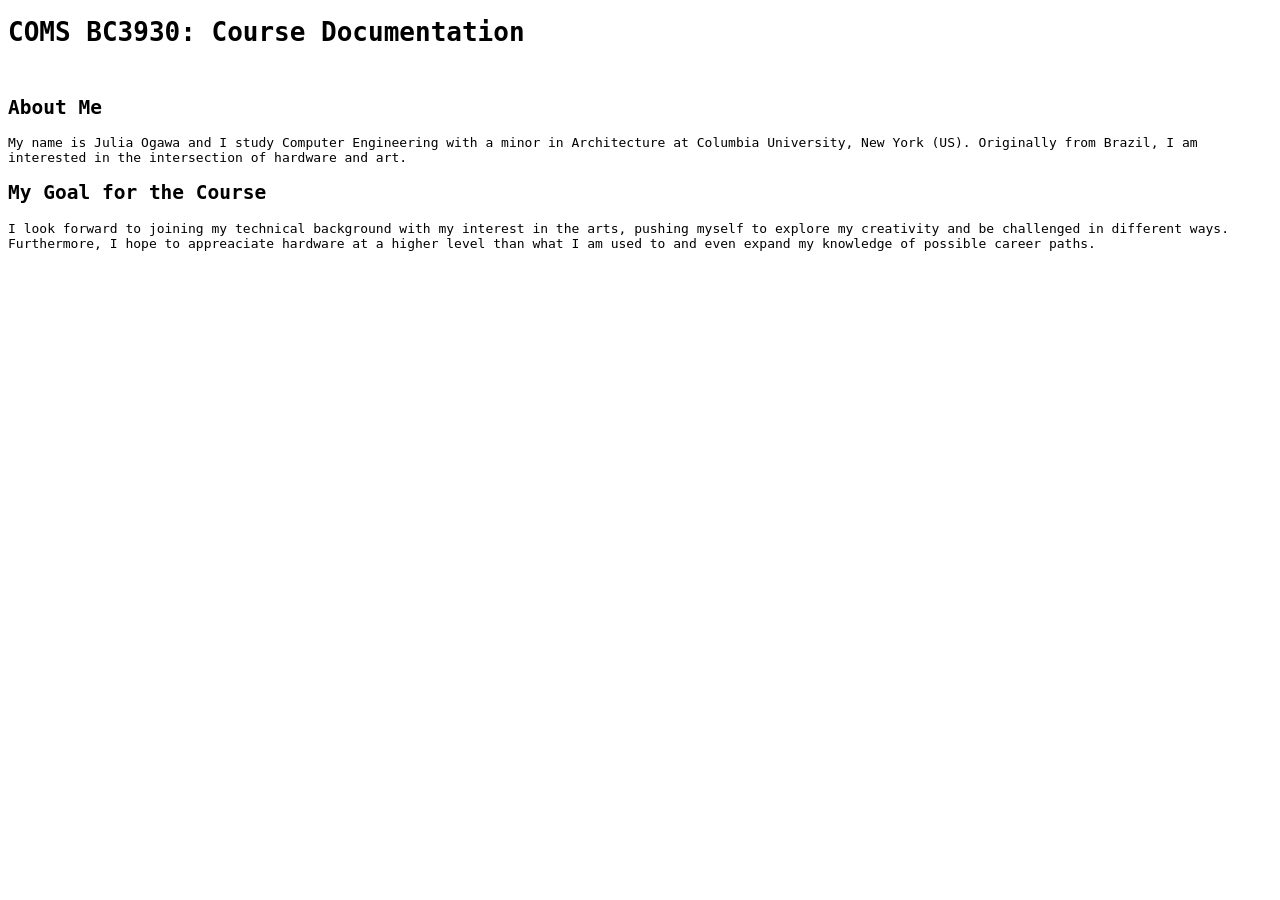
==== index.html @ 12e7a554 "linked style.css to html" ====
<!DOCTYPE html>
<html lang="en">
<head>
    <link rel="stylesheet" href="style.css">
    <meta charset="UTF-8">
    <meta name="viewport" content="width=device-width, initial-scale=1.0">
    <title>COMS BC3930: Course Documentation Page</title>
</head>
<body>
    <header>
        <h1>COMS BC3930: Course Documentation</h1>
    </header>
    <br>
    <h2>About Me</h2>
    <p>My name is Julia Ogawa and I study Computer Engineering with a minor in Architecture at Columbia University, New York (US). Originally from Brazil, I am interested in the intersection of hardware and art.</p>
    <h2>My Goal for the Course</h2>
    <p>I look forward to joining my technical background with my interest in the arts, pushing myself to explore my creativity and be challenged in different ways. Furthermore, I hope to appreaciate hardware at a higher level than what I am used to and even expand my knowledge of possible career paths.</p>
</body>
</html>
---- style.css ----
body {
    font-family: monospace;
}
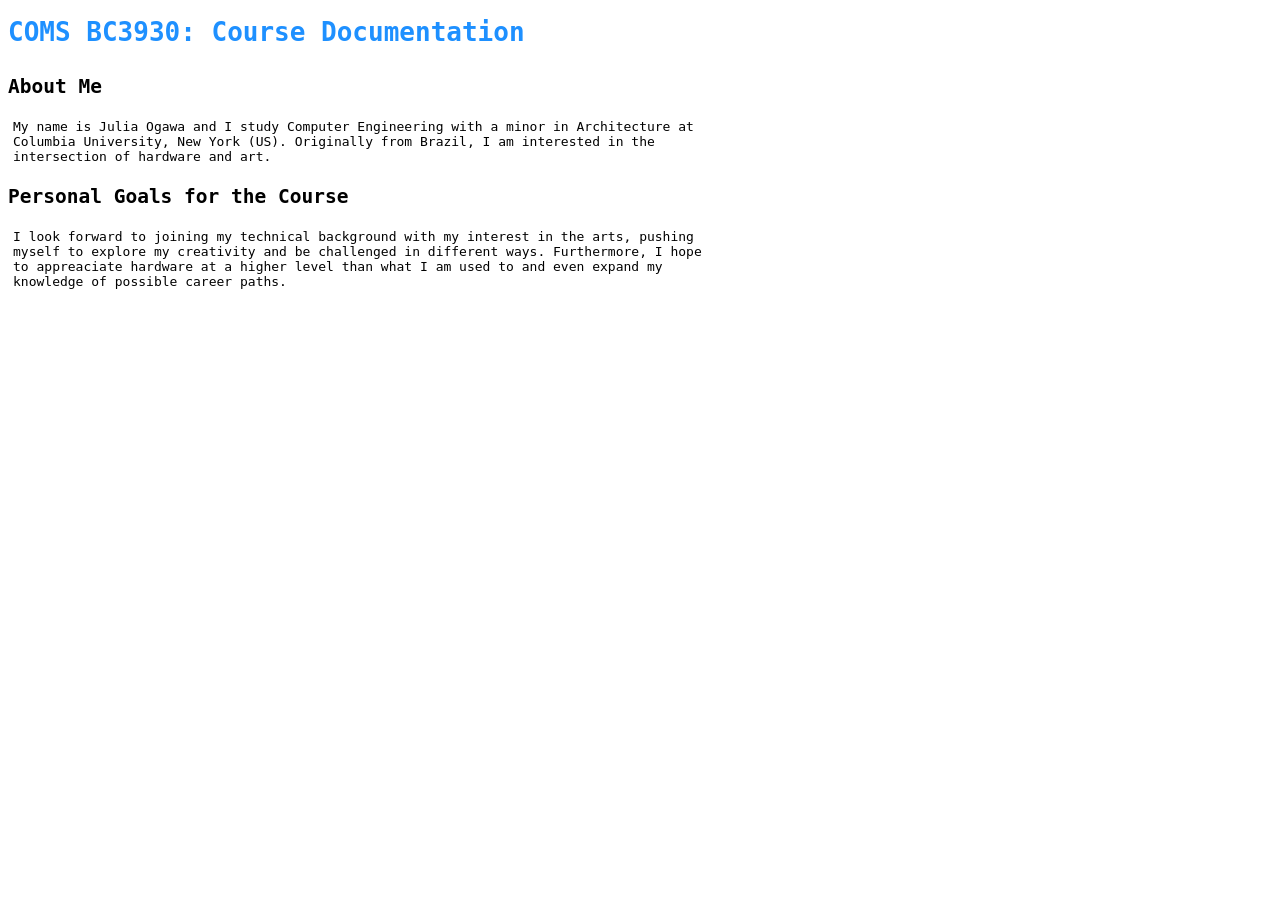
==== commit 659a025b: "updated style: font and colour" ====
--- a/index.html
+++ b/index.html
@@ -10,10 +10,9 @@
     <header>
         <h1>COMS BC3930: Course Documentation</h1>
     </header>
-    <br>
     <h2>About Me</h2>
     <p>My name is Julia Ogawa and I study Computer Engineering with a minor in Architecture at Columbia University, New York (US). Originally from Brazil, I am interested in the intersection of hardware and art.</p>
-    <h2>My Goal for the Course</h2>
+    <h2>Personal Goals for the Course</h2>
     <p>I look forward to joining my technical background with my interest in the arts, pushing myself to explore my creativity and be challenged in different ways. Furthermore, I hope to appreaciate hardware at a higher level than what I am used to and even expand my knowledge of possible career paths.</p>
 </body>
 </html>
--- a/style.css
+++ b/style.css
@@ -1,3 +1,16 @@
 body {
     font-family: monospace;
 }
+h1{
+    color: dodgerblue;
+    padding-bottom: 10px;
+}
+p{
+    padding: 5px;
+}
+
+@media (min-width: 768px) {
+  p{
+    max-width: 700px;
+  }
+}
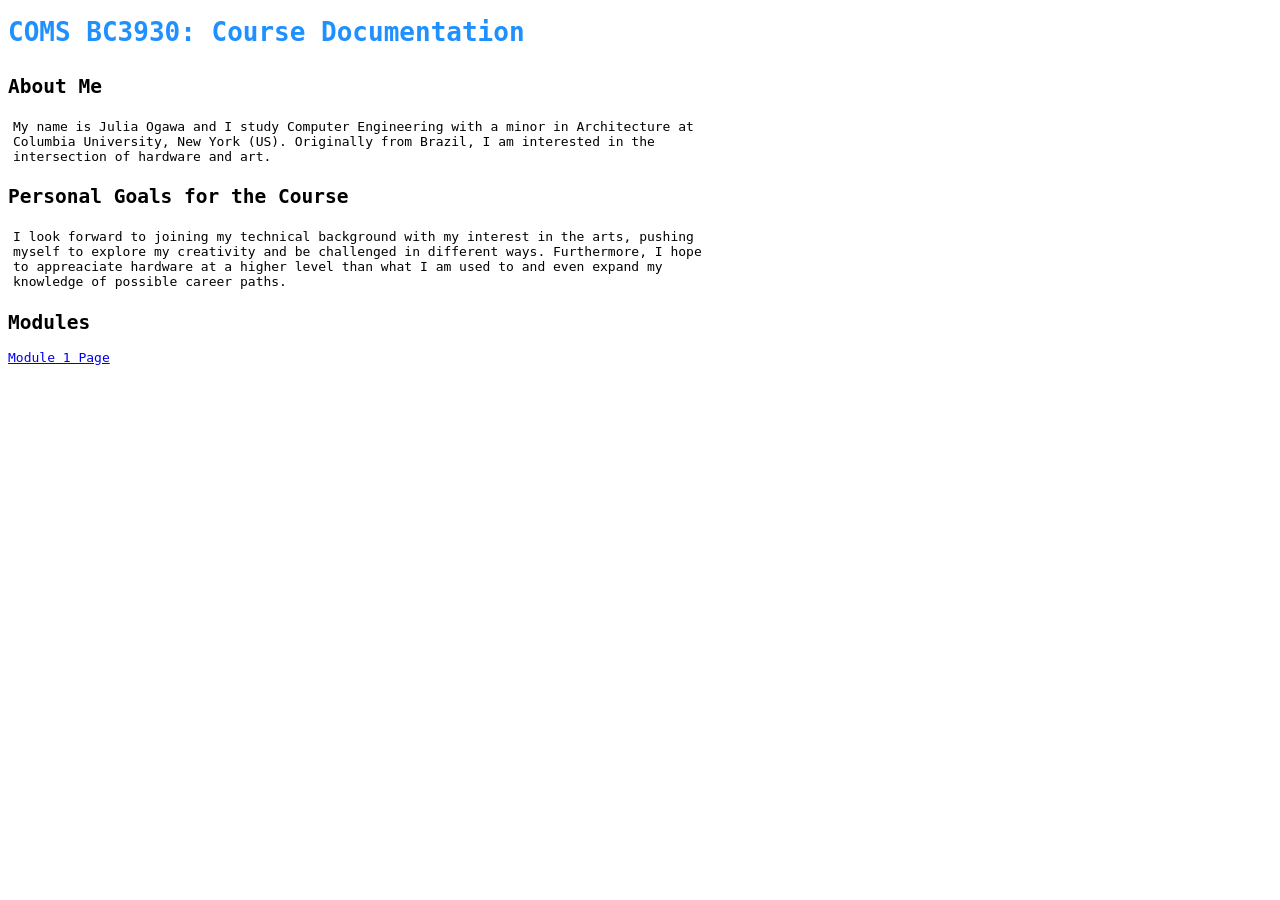
==== commit 1dd26693: "added module1.html page" ====
--- a/index.html
+++ b/index.html
@@ -14,5 +14,8 @@
     <p>My name is Julia Ogawa and I study Computer Engineering with a minor in Architecture at Columbia University, New York (US). Originally from Brazil, I am interested in the intersection of hardware and art.</p>
     <h2>Personal Goals for the Course</h2>
     <p>I look forward to joining my technical background with my interest in the arts, pushing myself to explore my creativity and be challenged in different ways. Furthermore, I hope to appreaciate hardware at a higher level than what I am used to and even expand my knowledge of possible career paths.</p>
+
+    <h2>Modules</h2>
+    <a href="module1.html">Module 1 Page</a>
 </body>
 </html>
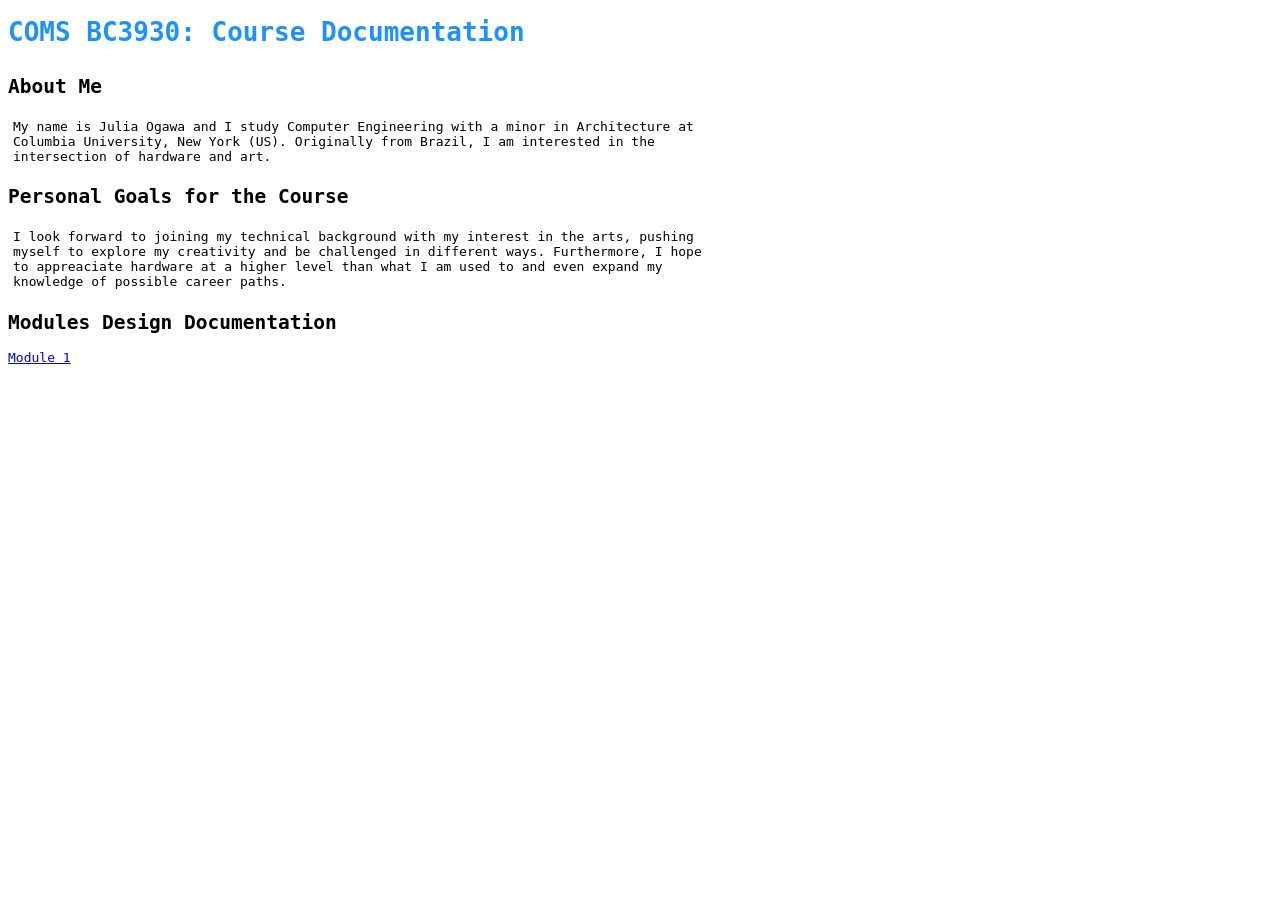
==== commit 3ba37809: "added text and media for module 1 design documentation" ====
--- a/index.html
+++ b/index.html
@@ -15,7 +15,7 @@
     <h2>Personal Goals for the Course</h2>
     <p>I look forward to joining my technical background with my interest in the arts, pushing myself to explore my creativity and be challenged in different ways. Furthermore, I hope to appreaciate hardware at a higher level than what I am used to and even expand my knowledge of possible career paths.</p>
 
-    <h2>Modules</h2>
-    <a href="module1.html">Module 1 Page</a>
+    <h2>Modules Design Documentation</h2>
+    <a href="module1.html">Module 1</a>
 </body>
 </html>
--- a/style.css
+++ b/style.css
@@ -9,6 +9,20 @@
     padding: 5px;
 }
 
+.image_size{
+  width: 400px;
+  height: auto;
+}
+
+.image_caption {
+  font-size: 0.9em;
+  color: #666;
+}
+
+.image_caption p {
+  padding-top: 0px;
+}
+
 @media (min-width: 768px) {
   p{
     max-width: 700px;
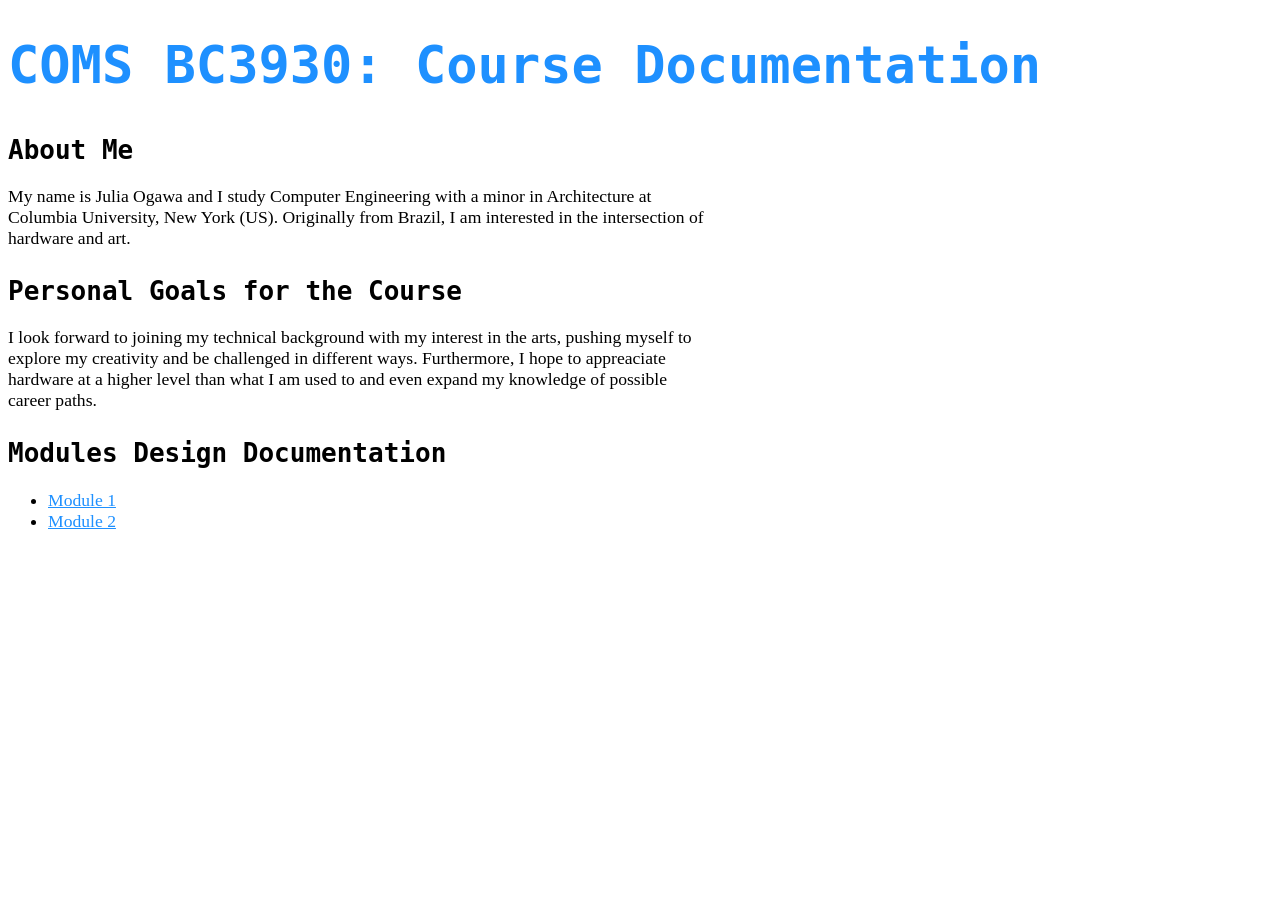
==== commit 26ffafb9: "fixed some typos" ====
--- a/index.html
+++ b/index.html
@@ -16,6 +16,9 @@
     <p>I look forward to joining my technical background with my interest in the arts, pushing myself to explore my creativity and be challenged in different ways. Furthermore, I hope to appreaciate hardware at a higher level than what I am used to and even expand my knowledge of possible career paths.</p>
 
     <h2>Modules Design Documentation</h2>
-    <a href="module1.html">Module 1</a>
+    <ul>
+        <li><a href="module1.html">Module 1</a></li>
+        <li><a href="module2.html">Module 2</a></li>
+    </ul>
 </body>
 </html>
--- a/style.css
+++ b/style.css
@@ -1,12 +1,38 @@
 body {
-    font-family: monospace;
+  font-family: monospace;
 }
 h1{
-    color: dodgerblue;
-    padding-bottom: 10px;
+  color: dodgerblue;
+  font-size: 4em;
 }
+
+h2{
+  padding-top: 5px;
+  font-size: 2em;
+}
+
 p{
-    padding: 5px;
+  font-family: times new roman, sans-serif;
+  font-size: 1.1em;
+}
+
+li{
+  font-family: times new roman, sans-serif;
+  font-size: 1.1em;
+}
+
+a{
+  color: dodgerblue;
+}
+
+nav{
+  padding: 5px 20px 0px 20px ;
+  display: flex;
+  justify-content: space-between;
+}
+
+.module-project {
+  padding-left: 10px;
 }
 
 .image_size{
@@ -23,8 +49,28 @@
   padding-top: 0px;
 }
 
+.module_video {
+  padding: 5x;
+}
+
 @media (min-width: 768px) {
   p{
     max-width: 700px;
   }
+
+  li{
+    max-width: 700px;
+  }
+}
+
+@media (max-width: 400px) {
+  .module_video {
+    max-width: 100%;
+    height: auto;
+  }
+  
+  .image_size {
+    max-width: 100%;
+    height: auto;
+  }
 }
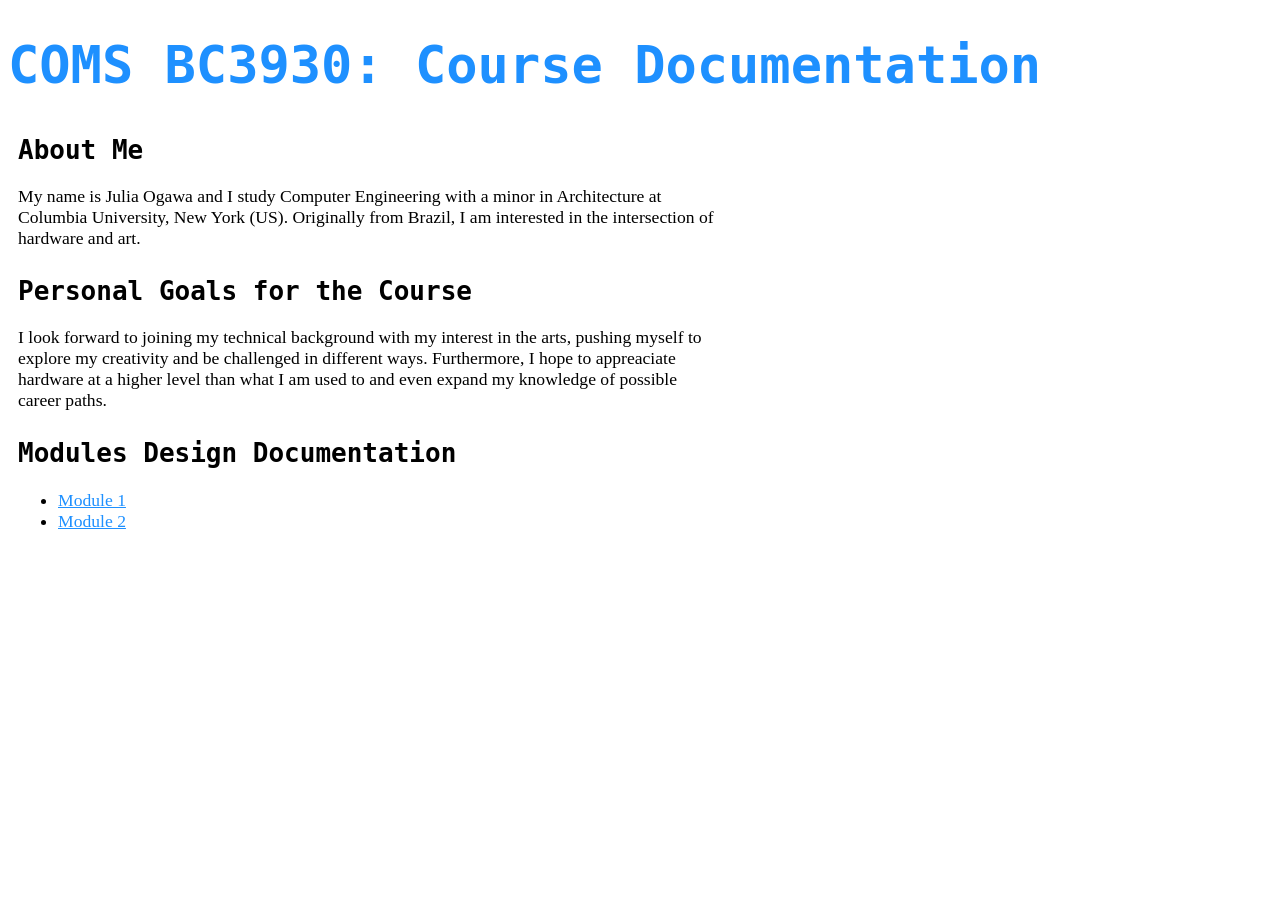
==== commit 5c44142f: "updated index.html padding right and added a .gitignore file" ====
--- a/index.html
+++ b/index.html
@@ -10,6 +10,7 @@
     <header>
         <h1>COMS BC3930: Course Documentation</h1>
     </header>
+    <article class="about">
     <h2>About Me</h2>
     <p>My name is Julia Ogawa and I study Computer Engineering with a minor in Architecture at Columbia University, New York (US). Originally from Brazil, I am interested in the intersection of hardware and art.</p>
     <h2>Personal Goals for the Course</h2>
@@ -20,5 +21,6 @@
         <li><a href="module1.html">Module 1</a></li>
         <li><a href="module2.html">Module 2</a></li>
     </ul>
+    </article>
 </body>
 </html>
--- a/style.css
+++ b/style.css
@@ -33,6 +33,10 @@
 
 .module-project {
   padding-left: 10px;
+}
+
+.about {
+  padding: 0px 0px 0px 10px;
 }
 
 .image_size{
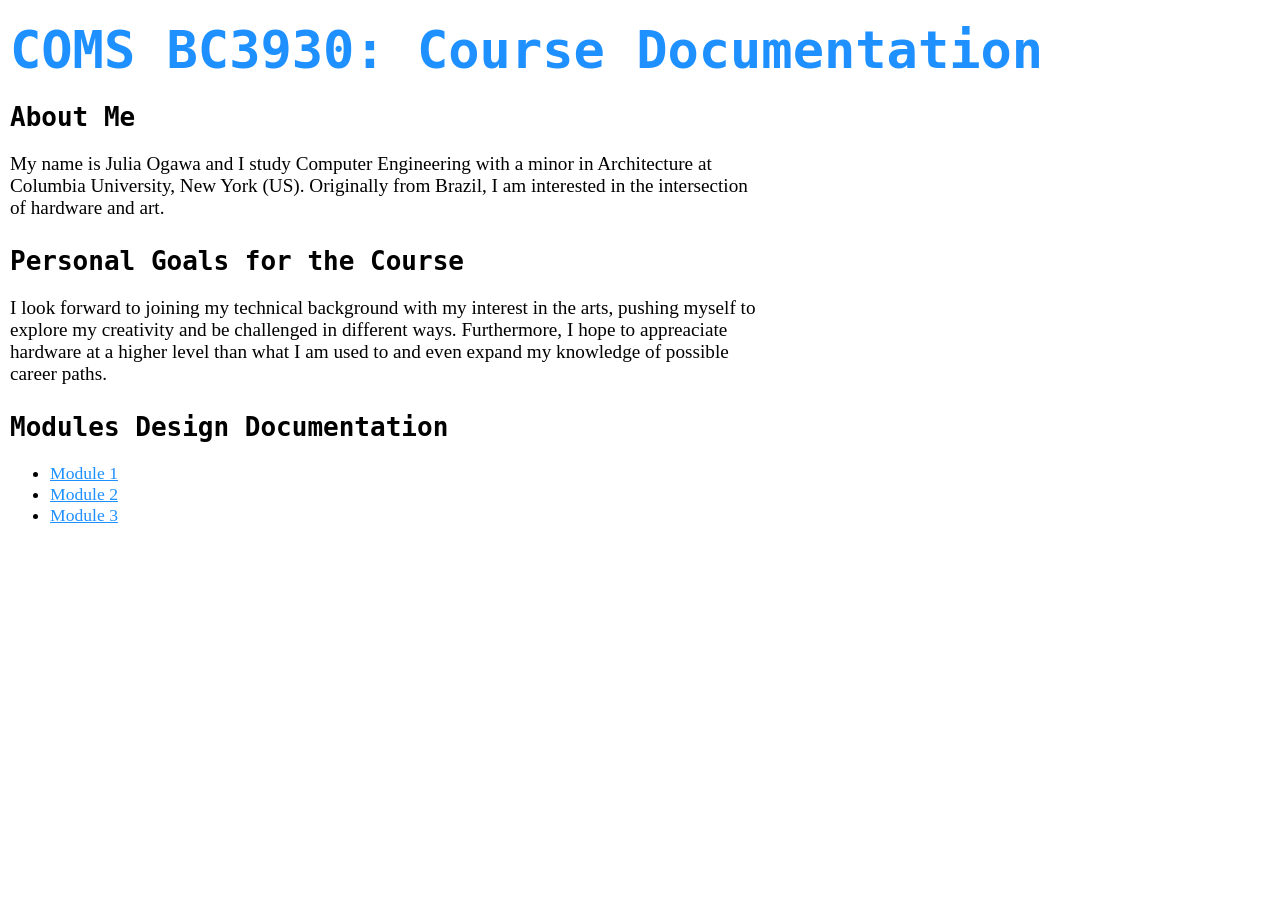
==== commit 72328ea4: "added mod3 to index pg" ====
--- a/index.html
+++ b/index.html
@@ -20,6 +20,7 @@
     <ul>
         <li><a href="module1.html">Module 1</a></li>
         <li><a href="module2.html">Module 2</a></li>
+        <li><a href="module3.html">Module 3</a></li>
     </ul>
     </article>
 </body>
--- a/style.css
+++ b/style.css
@@ -1,42 +1,87 @@
+/* Global variables (standardized across the site) */
+:root {
+  --primary-color: dodgerblue;
+  --caption-color: #666;
+  --font-family: monospace;
+  --body-font-family: times new roman, sans-serif;
+  --primary-padding: 10px;
+  --secondary-padding: 5px;
+}
+
 body {
-  font-family: monospace;
+  font-family: var(--font-family);
+  margin: 0px;
+  overflow: auto;
 }
+
+/* Split screen layout */
+.split-screen {
+  display: grid;
+  grid-template-columns: minmax(0, 2fr) minmax(0, 1fr);
+  height: 80dvh; /* Adjust the height of the split screen as needed -- 80% because 100% was causing issues with the header*/
+  overflow: hidden;
+}
+
+  /* Left pane */
+  .document-pane {
+    overflow: auto;
+    padding: var(--secondary-padding);
+    min-width: 0;
+  }
+
+  .right-pane {
+    min-width: 0;
+  }
+
+/* headings */
 h1{
-  color: dodgerblue;
+  color: var(--primary-color);
   font-size: 4em;
+  padding-left: var(--primary-padding);
+  margin-top: 20px;
+  margin-bottom: 20px;
 }
 
 h2{
-  padding-top: 5px;
+  padding-top: 0px;
   font-size: 2em;
 }
 
 p{
-  font-family: times new roman, sans-serif;
-  font-size: 1.1em;
+  font-family: var(--body-font-family);
+  font-size: 1.2em;
+  padding-bottom: var(--secondary-padding);
+  padding-right: 10%;
 }
 
 li{
-  font-family: times new roman, sans-serif;
+  font-family: var(--body-font-family);
   font-size: 1.1em;
 }
 
 a{
-  color: dodgerblue;
+  color: var(--primary-color);
 }
 
 nav{
-  padding: 5px 20px 0px 20px ;
+  padding: 20px 20px 0px 20px ;
   display: flex;
   justify-content: space-between;
 }
 
+.nav-modules { /* so that the modules are grouped tgt on the top right */
+  display: flex;
+  gap: 20px;
+}
+
+
+/* class specific styles */
 .module-project {
-  padding-left: 10px;
+  padding-left: var(--primary-padding);
 }
 
 .about {
-  padding: 0px 0px 0px 10px;
+  padding: 0px 0px 0px var(--primary-padding);
 }
 
 .image_size{
@@ -46,20 +91,28 @@
 
 .image_caption {
   font-size: 0.9em;
-  color: #666;
+  color: var(--caption-color);
+  padding-left: var(--secondary-padding);
 }
 
 .image_caption p {
   padding-top: 0px;
 }
 
+.right-pane-image {
+  width: 95%; /* Adjust the width of the right pane image as needed, not take the whole pane*/
+  height: auto;
+}
+
 .module_video {
-  padding: 5x;
+  padding: var(--secondary-padding);
+  max-width: 95%;
+  height: auto;
 }
 
 @media (min-width: 768px) {
   p{
-    max-width: 700px;
+    max-width: 750px;
   }
 
   li{
@@ -67,7 +120,30 @@
   }
 }
 
-@media (max-width: 400px) {
+@media (max-width: 767px) {
+  body {
+    margin: 8px;
+    overflow: auto;
+  }
+
+  .split-screen {
+    display: block;
+    height: auto;
+    overflow: visible; 
+  }
+
+  .document-pane {
+    padding: 0px;
+    overflow: visible;
+  }
+
+  /* Hide right pane for mobile view */
+  .right-pane {
+    display: none;
+  }
+}
+
+  @media (max-width: 400px){
   .module_video {
     max-width: 100%;
     height: auto;
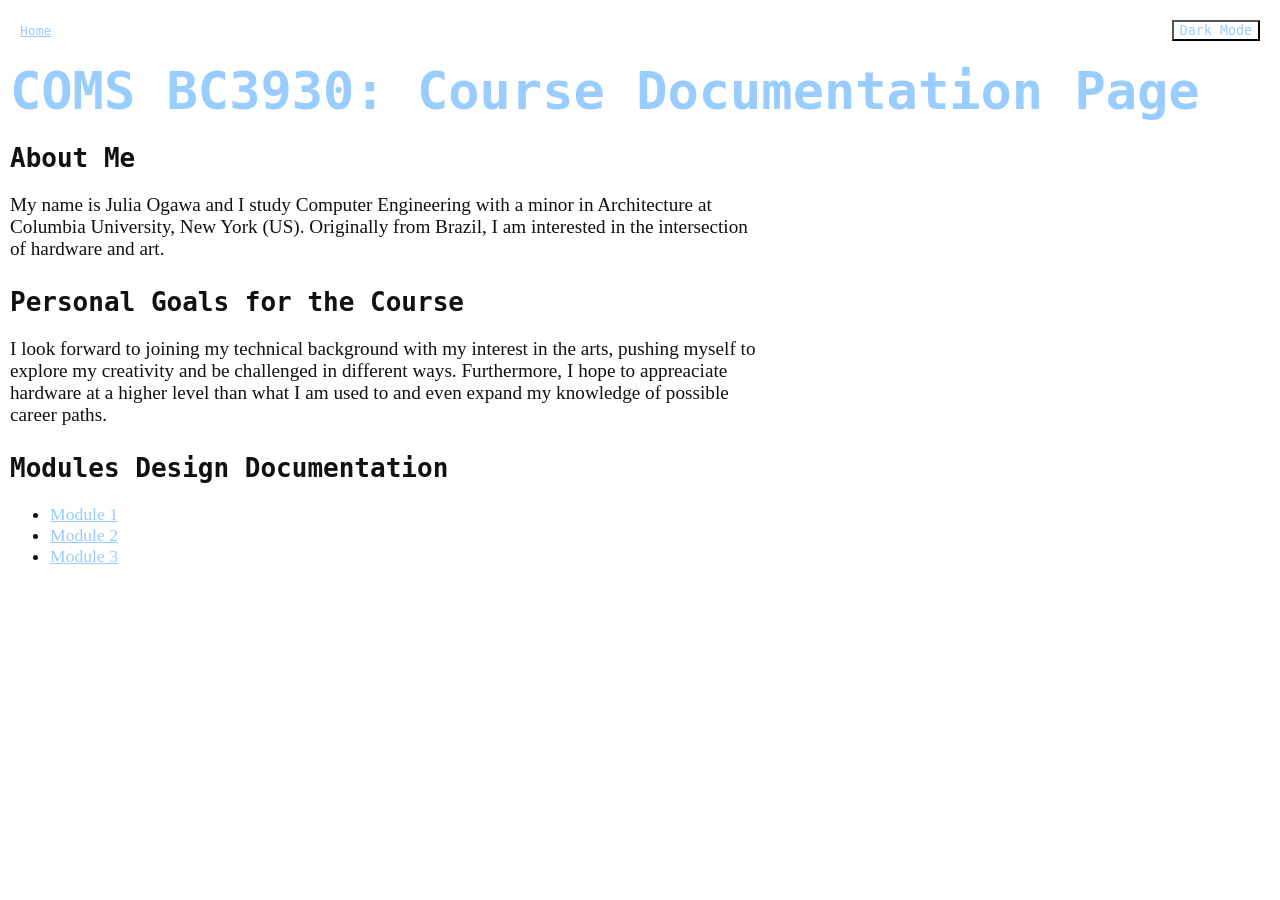
==== commit d09a9db5: "added dark theme toggle" ====
--- a/index.html
+++ b/index.html
@@ -8,7 +8,14 @@
 </head>
 <body>
     <header>
-        <h1>COMS BC3930: Course Documentation</h1>
+   
+        <nav>
+            <a href="index.html" class="current_page">Home</a>
+            <div class="nav-modules">
+                <button id="dark-mode-toggle" aria-label="Toggle Dark Mode">Dark Mode</button>
+            </div>
+        </nav>
+        <h1>COMS BC3930: Course Documentation Page</h1>
     </header>
     <article class="about">
     <h2>About Me</h2>
@@ -23,5 +30,6 @@
         <li><a href="module3.html">Module 3</a></li>
     </ul>
     </article>
+        <script src="script.js"></script>
 </body>
 </html>
--- a/style.css
+++ b/style.css
@@ -1,17 +1,35 @@
 /* Global variables (standardized across the site) */
 :root {
-  --primary-color: dodgerblue;
+  --primary-color: #99ccff ;
   --caption-color: #666;
+  --highlight-color: rgb(169, 212, 255); 
   --font-family: monospace;
   --body-font-family: times new roman, sans-serif;
   --primary-padding: 10px;
   --secondary-padding: 5px;
+
+  /* Added color variables */
+  --bg-colour: #ffffff;
+  --text-colour: #111111;
+  --pane-bg: #ffffff;
+}
+
+/* Dark Mode Overrides */
+[data-theme="dark"] {
+  --primary-color: #99ccff ;
+  --caption-color: #a0a0a0;
+  --highlight-color: #6692be ; 
+  --bg-colour: #0A2443;
+  --text-colour: #e0e0e0;
+  --pane-bg: #0A2443;
 }
 
 body {
   font-family: var(--font-family);
   margin: 0px;
   overflow: auto;
+  background-color: var(--bg-colour);
+  color: var(--text-colour);
 }
 
 /* Split screen layout */
@@ -27,6 +45,8 @@
     overflow: auto;
     padding: var(--secondary-padding);
     min-width: 0;
+    padding-bottom: 8dvh;
+    background-color: var(--pane-bg);
   }
 
   .right-pane {
@@ -52,11 +72,19 @@
   font-size: 1.2em;
   padding-bottom: var(--secondary-padding);
   padding-right: 10%;
+  color: var(--text-colour);
 }
 
 li{
   font-family: var(--body-font-family);
   font-size: 1.1em;
+  color: var(--text-colour);
+}
+
+pre {
+    white-space: pre-wrap;       
+    word-wrap: break-word;      
+    overflow-x: auto;          
 }
 
 a{
@@ -67,15 +95,41 @@
   padding: 20px 20px 0px 20px ;
   display: flex;
   justify-content: space-between;
+  align-items: center;
 }
 
 .nav-modules { /* so that the modules are grouped tgt on the top right */
   display: flex;
   gap: 20px;
+  align-items: center;
+}
+
+.current_page {
+  text-decoration: underline;
+}
+
+/* Dark Mode Toggle Button Styling */
+#dark-mode-toggle {
+    background: transparent;
+    color: var(--primary-color);
+    font-family: var(--font-family);
+    cursor: pointer;
+    /* border-radius: 4px; */
+    /* border: 1px solid var(--primary-color); */
+    transition: background-color 0.2s, color 0.2s;
+}
+
+#dark-mode-toggle:hover {
+    background-color: var(--primary-color);
+    color: var(--bg-color);
 }
 
 
 /* class specific styles */
+.highlight-txt{
+  background-color: var(--highlight-color);
+}
+
 .module-project {
   padding-left: var(--primary-padding);
 }
@@ -86,6 +140,11 @@
 
 .image_size{
   width: 400px;
+  height: auto;
+}
+
+.image_size_big{
+  width: 800px;
   height: auto;
 }
 
